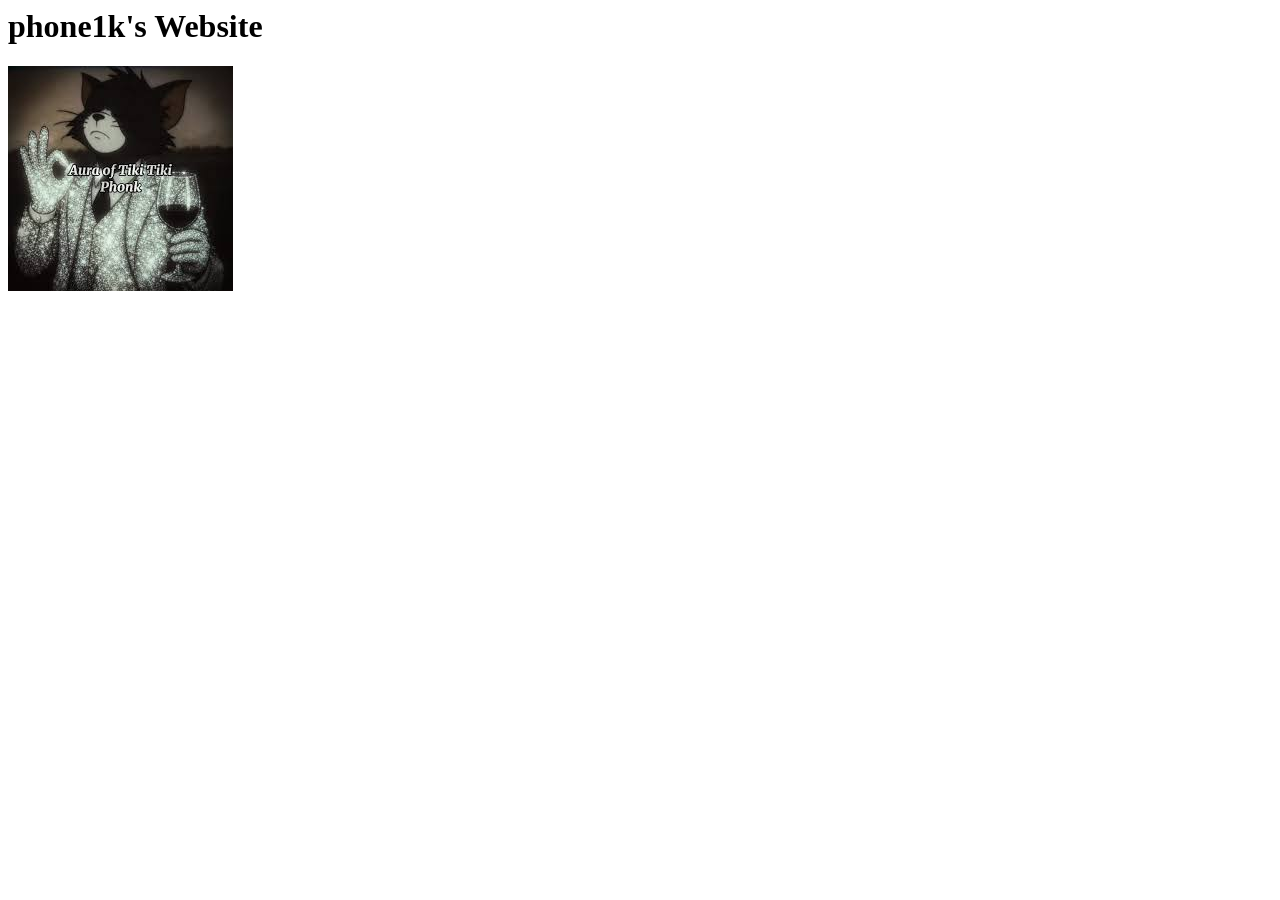
==== index.html @ 4ff756ec "Add HTML structure with title and image" ====
<html>
<!DOCTYPE html>
<html lang="en">
<head>
  <meta charset="UTF-8">
  <meta http-equiv="X-UA-Compatible" content="IE=edge">
  <meta name="viewport" content="width=device-width, initial-scale=1.0">
  <title>Tab Title</title>
</head>
<body>
  <h1> phone1k's Website </h1>
  <img src="[data-uri]" </img>
</body>
</html>





</html>
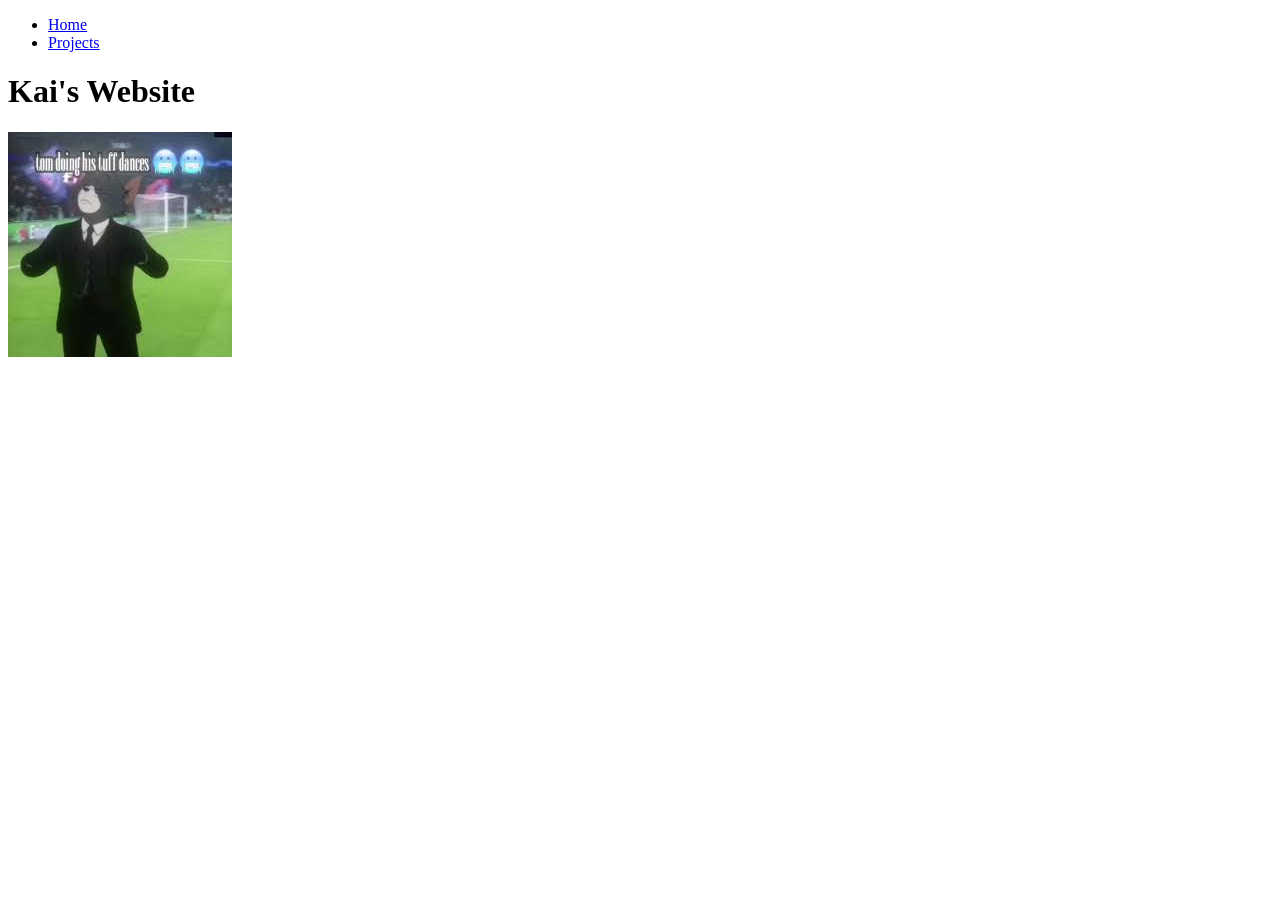
==== commit c9c25da2: "Update index.html" ====
--- a/index.html
+++ b/index.html
@@ -1,20 +1,21 @@
+<!DOCTYPE html>
 <html>
-<!DOCTYPE html>
-<html lang="en">
 <head>
   <meta charset="UTF-8">
-  <meta http-equiv="X-UA-Compatible" content="IE=edge">
   <meta name="viewport" content="width=device-width, initial-scale=1.0">
-  <title>Tab Title</title>
+  <title>Homepage</title>
 </head>
 <body>
-  <h1> phone1k's Website </h1>
-  <img src="[data-uri]" </img>
+  <nav>
+    <ul>
+      <li><a href="index.html">Home</a></li>
+      <li><a href="projects.html">Projects</a></li>
+    </ul>
+  </nav>
+
+  <header>
+    <h1>Kai's Website</h1>
+    <img src="[data-uri]" alt="Description of image" class="header-img">
+  </header>
 </body>
 </html>
-
-
-
-
-
-</html>
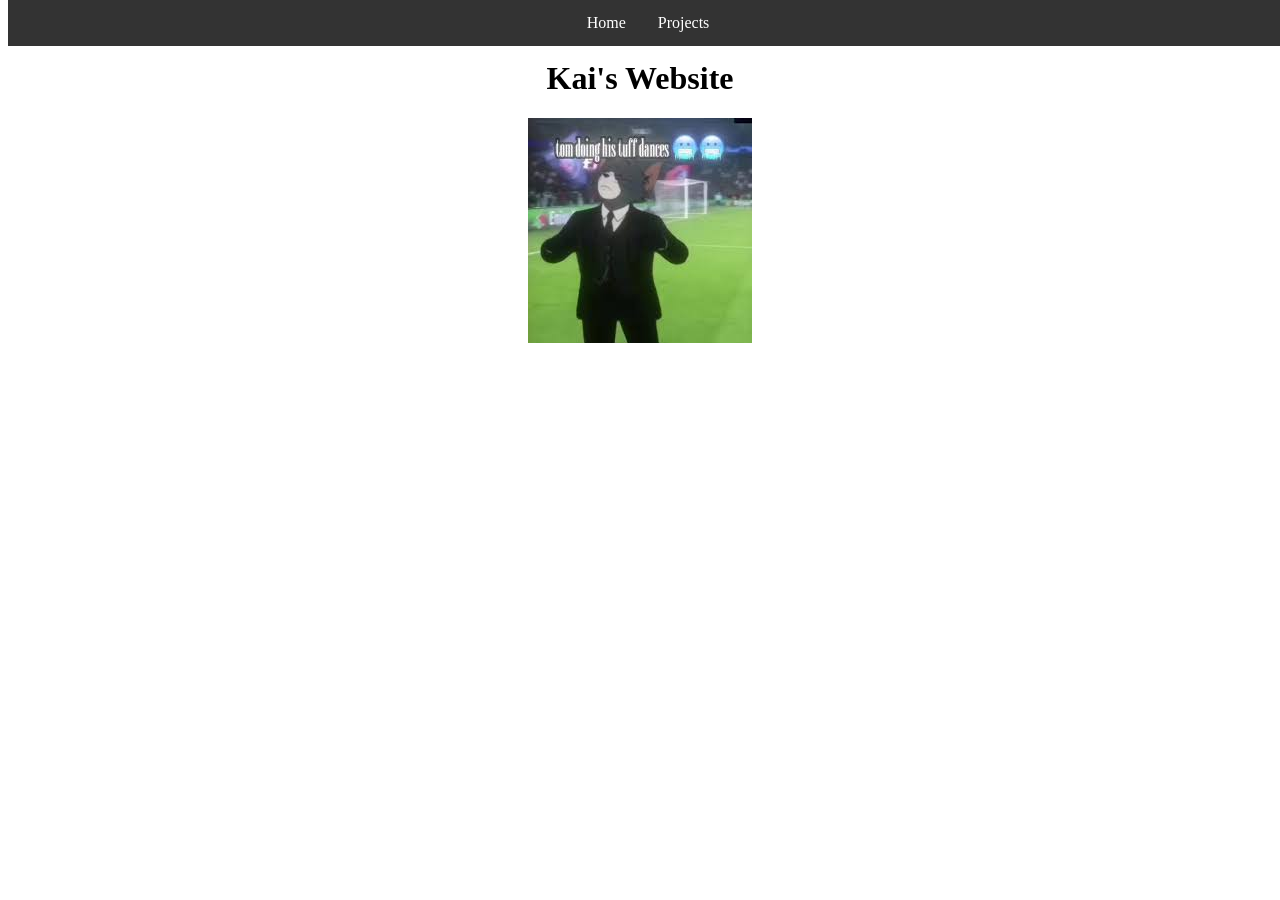
==== commit 8f535db0: "Update index.html" ====
--- a/index.html
+++ b/index.html
@@ -4,7 +4,8 @@
   <meta charset="UTF-8">
   <meta name="viewport" content="width=device-width, initial-scale=1.0">
   <title>Homepage</title>
-</head>
+<link rel="stylesheet" href="style.css">
+</head> 
 <body>
   <nav>
     <ul>
--- a/style.css
+++ b/style.css
@@ -0,0 +1,45 @@
+nav ul {
+  list-style-type: none;
+  margin: 0;
+  padding: 0;
+  background-color: #333;
+  display: flex;
+  justify-content: center;
+  position: fixed;
+  top: 0;
+  width: 100%;
+}
+
+nav ul li a {
+  display: block;
+  color: white;
+  text-align: center;
+  padding: 14px 16px;
+  text-decoration: none;
+}
+
+nav ul li a:hover {
+  background-color: #111;
+}
+
+
+/* Centers the text and image container */
+header {
+  text-align: center;
+  margin-top: 60px; /* Adds space below the fixed nav */
+}
+
+/* Ensures the image stays centered and has a set size */
+.header-img {
+  display: block;
+  margin: 20px auto; /* Centers the image block */
+  max-width: 100%;
+  height: auto;
+}
+
+.projects-container {
+  display: flex;
+  flex-wrap: wrap; /* Allows boxes to move to a new line if there isn't enough space */
+  justify-content: space-between; /* Optional: adds space between the boxes */
+  gap: 20px; /* Optional: adds space between the boxes */
+}
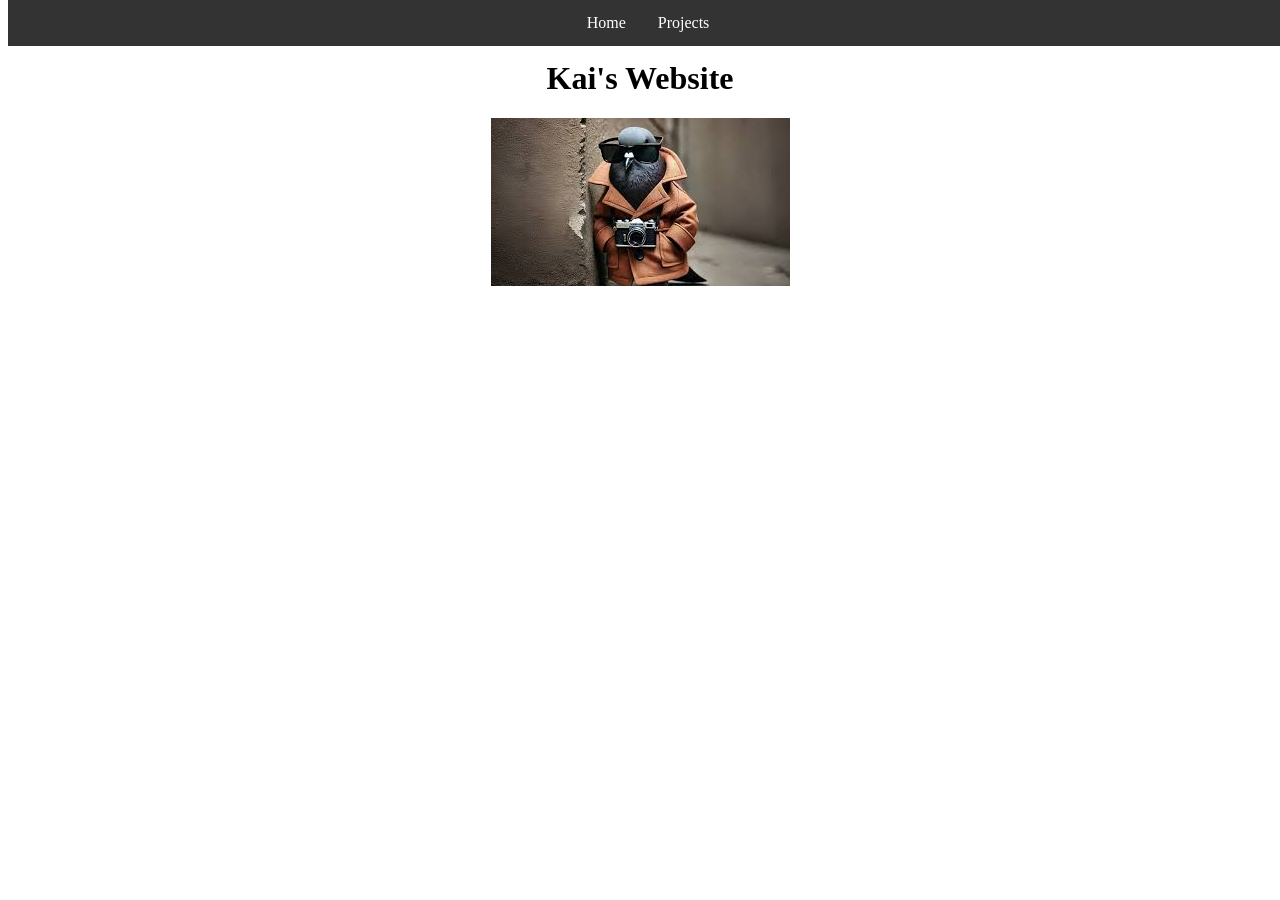
==== commit ebedc6d9: "Update index.html" ====
--- a/index.html
+++ b/index.html
@@ -1,10 +1,10 @@
 <!DOCTYPE html>
 <html>
 <head>
+  <link rel="stylesheet" href="style.css">
   <meta charset="UTF-8">
   <meta name="viewport" content="width=device-width, initial-scale=1.0">
   <title>Homepage</title>
-<link rel="stylesheet" href="style.css">
 </head> 
 <body>
   <nav>
@@ -16,7 +16,7 @@
 
   <header>
     <h1>Kai's Website</h1>
-    <img src="[data-uri]" alt="Description of image" class="header-img">
+    <img src="data:[data-uri]">
   </header>
 </body>
 </html>
--- a/style.css
+++ b/style.css
@@ -29,13 +29,13 @@
   margin-top: 60px; /* Adds space below the fixed nav */
 }
 
-/* Ensures the image stays centered and has a set size */
 .header-img {
   display: block;
-  margin: 20px auto; /* Centers the image block */
-  max-width: 100%;
+  margin: 0 auto;
+  width: 100vw;
   height: auto;
 }
+
 
 .projects-container {
   display: flex;
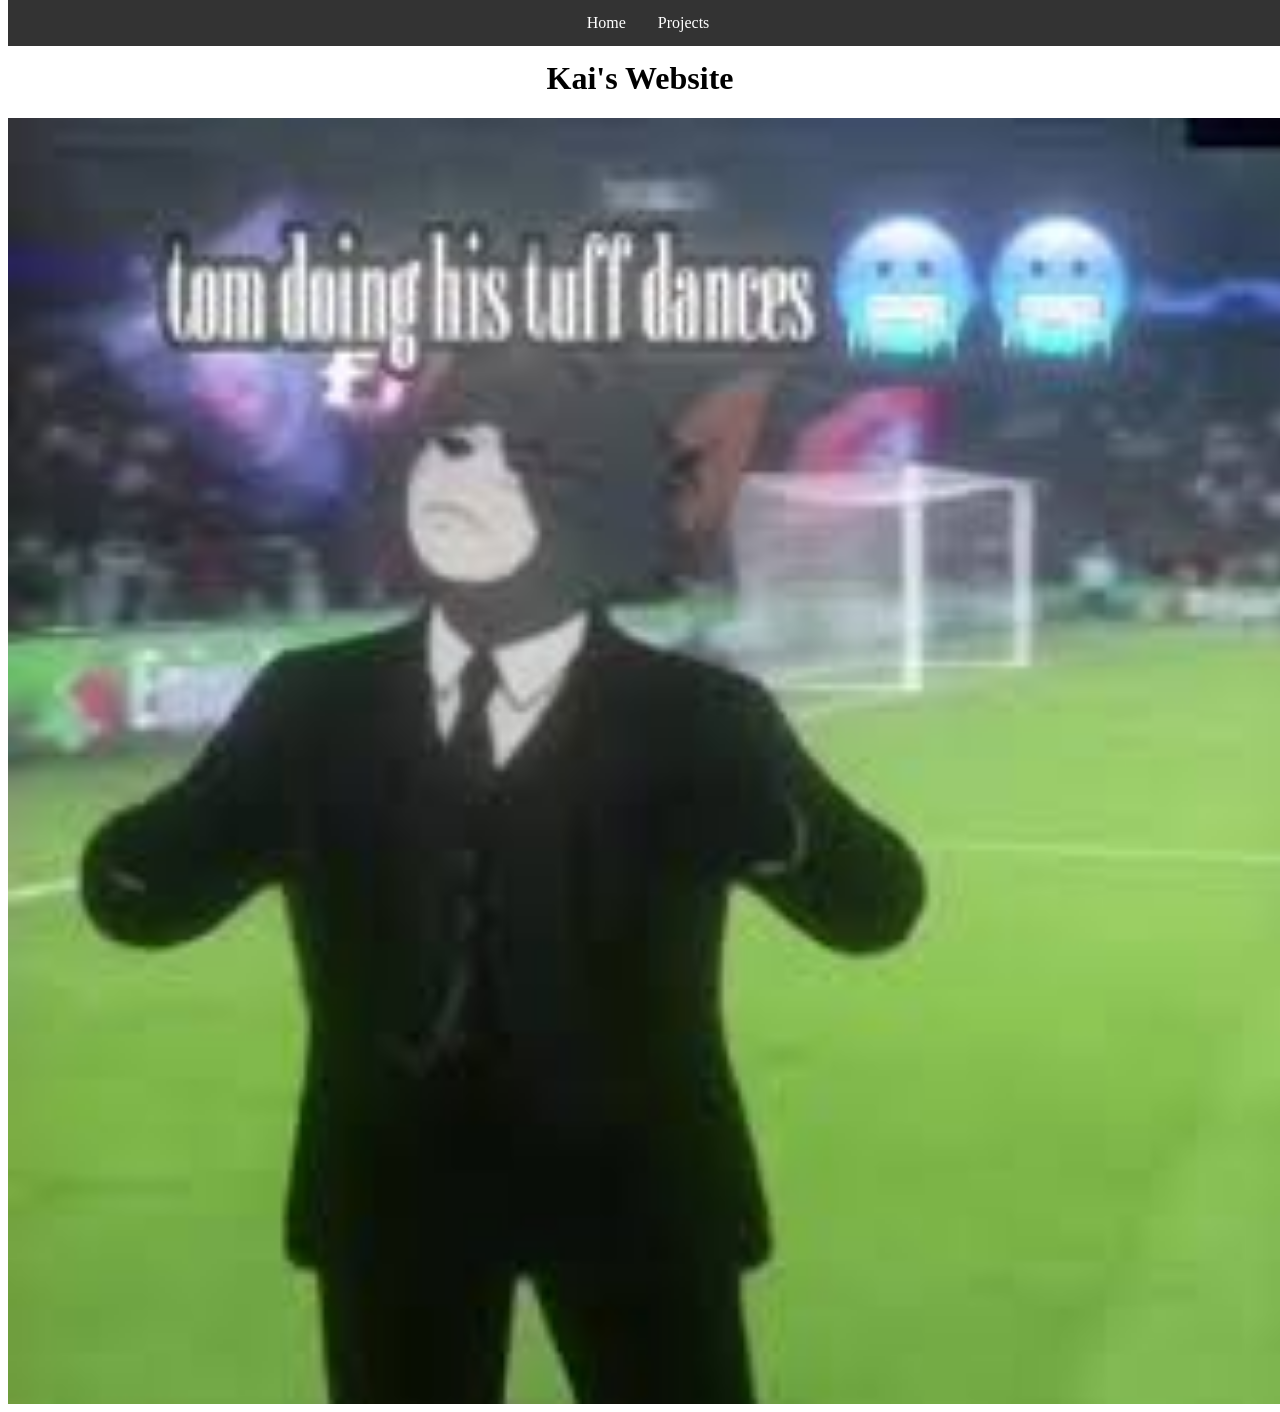
==== commit f1cdd969: "Update index.html" ====
--- a/index.html
+++ b/index.html
@@ -14,9 +14,9 @@
     </ul>
   </nav>
 
-  <header>
+ <header>
     <h1>Kai's Website</h1>
-    <img src="data:[data-uri]">
+    <img src="[data-uri]" alt="Description of image" class="header-img">
   </header>
 </body>
 </html>
